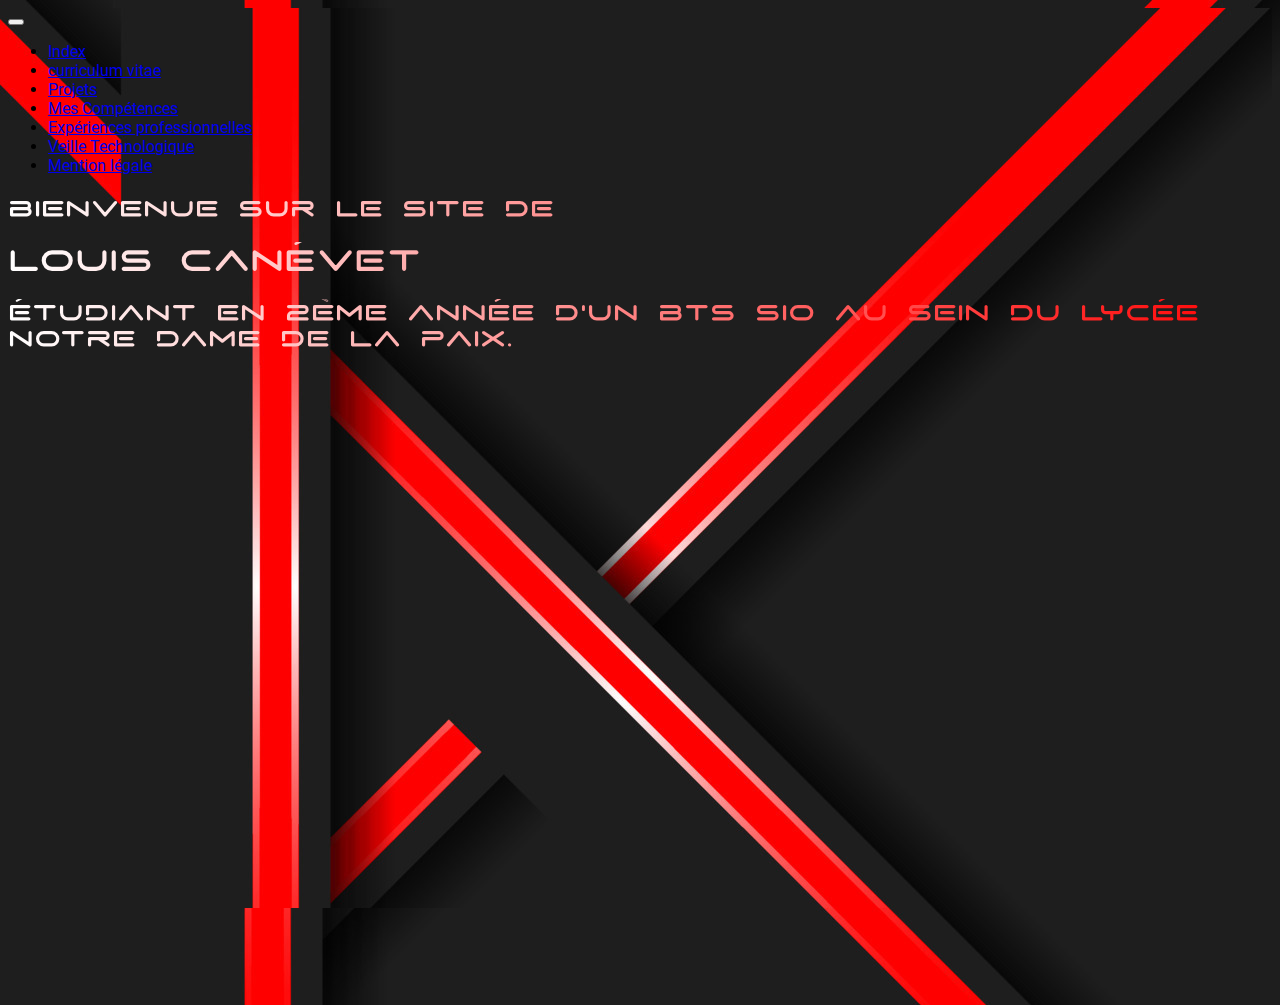
==== index.html @ 80c4b3fd "mon premier commit" ====
<!DOCTYPE html>
<html lang="fr">
<head>

  <meta charset="UTF-8">
  <meta http-equiv="X-UA-Compatible" content="IE=edge">
  <meta name="viewport" content="width=device-width, initial-scale=1.0">
  <link rel="stylesheet" href="css/indexStyle.css">
  <link href="https://cdn.jsdelivr.net/npm/bootstrap@5.2.0/dist/css/bootstrap.min.css" rel="stylesheet" integrity="sha384-gH2yIJqKdNHPEq0n4Mqa/HGKIhSkIHeL5AyhkYV8i59U5AR6csBvApHHNl/vI1Bx" crossorigin="anonymous">
  <title>Louis Canévet | Index</title>

</head>

<body>
  
  <nav class="navbar navbar-expand-md navbar-dark bg-dark justify-content-center">

    <button class="navbar-toggler" type="button" data-bs-toggle="collapse" data-bs-target="#navbar1">
      <span class="navbar-toggler-icon"></span>
    </button>

      <div class="navbar-collapse collapse justify-content-center" id="navbar1">
        <ul class="navbar-nav text-center">
          <li>
            <a class="nav-item nav-link active mx-3 text-white" href="index.html">Index</a>
          </li>
          <li>
            <a class="nav-item nav-link mx-3 text-white" href="/html/cv.html">curriculum vitae</a>
          </li>
          <li>
            <a class="nav-item nav-link mx-3 text-white" href="/html/projets.html">Projets</a>
          </li>
          <li>
            <a class="nav-item nav-link mx-3 text-white" href="/html/competences.html">Mes Compétences</a>
          </li>
          <li>
            <a class="nav-item nav-link mx-3 text-white" href="/html/exppro.html">Expériences professionnelles</a>
          </li>
          <li>
            <a class="nav-item nav-link mx-3 text-white" href="/html/veilleTech.html">Veille Technologique</a>
          </li>
          <li>
            <a class="nav-item nav-link mx-3 text-white" href="/html/mentionlegale.html">Mention légale</a>
          </li>
        </ul>
      </div>
  </nav>

  <div class="d-flex align-items-center container-height">

    <div class="container-md">

      <h2 class="text-center fs-1 ct">Bienvenue sur le site de</h2>
  
      <h1 class="text-center fs-1 ct">Louis canévet</h1>
  
      <h2 class="text-center fs-1 ct">Étudiant en 2ème année d'un BTS SIO au sein du lycée Notre Dame de La paix.</h2>
      
    </div>
    
  </div>
  
  <script src="https://cdn.jsdelivr.net/npm/bootstrap@5.2.0/dist/js/bootstrap.bundle.min.js" integrity="sha384-A3rJD856KowSb7dwlZdYEkO39Gagi7vIsF0jrRAoQmDKKtQBHUuLZ9AsSv4jD4Xa" crossorigin="anonymous"></script>

</body>

</html>
---- css/indexStyle.css ----
@font-face {
  font-family: "SPHERE-FEZ";
  src: url(../font/SPHERE-FEZ.ttf);
}

@font-face {
  font-family: "Roboto-nav";
  src: url(../font/Roboto-Regular.ttf);
}

html,body{
  height: 100%;
  overflow: none;
  color: black;
  background-color: white;
  background-image:url(../img/fondEcranModerne1.jpg);
  background-repeat:no-repeat;
}

.navbar > div > ul > li{
  font-family: "Roboto-nav", serif;
}

nav a:hover {
  background-color: #213242;
}

.container-height{
  height: 90%
}

.ct{
 font-family: "SPHERE-FEZ", serif;
 background: linear-gradient(
  to right,#ffffff, #ff0000);
 -webkit-text-fill-color: transparent;
 -webkit-background-clip: text;
}
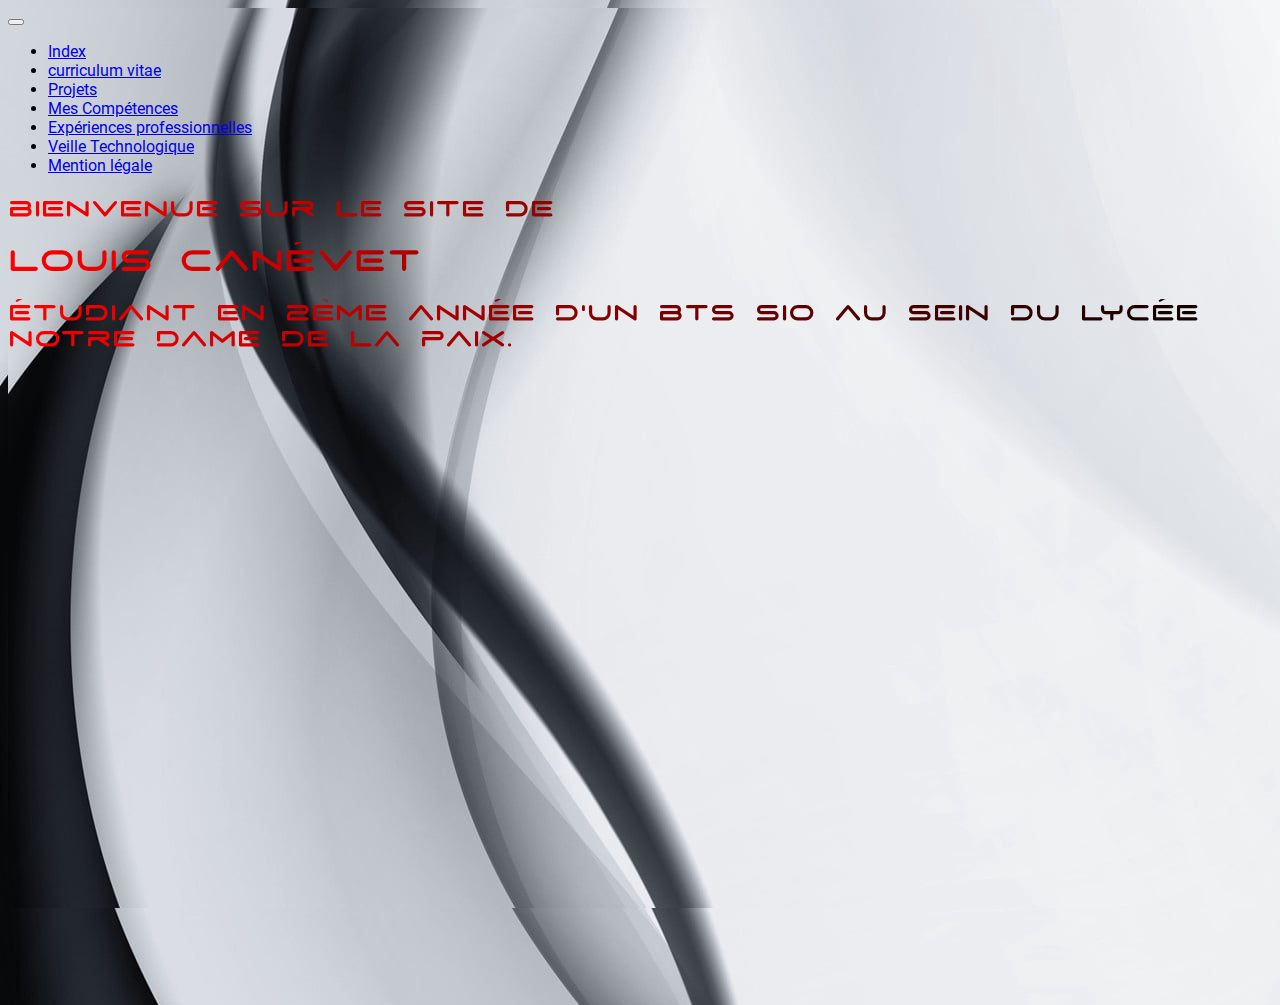
==== commit 033df5be: "modification contenu v1" ====
--- a/index.html
+++ b/index.html
@@ -1,14 +1,12 @@
 <!DOCTYPE html>
 <html lang="fr">
 <head>
-
   <meta charset="UTF-8">
   <meta http-equiv="X-UA-Compatible" content="IE=edge">
   <meta name="viewport" content="width=device-width, initial-scale=1.0">
   <link rel="stylesheet" href="css/indexStyle.css">
   <link href="https://cdn.jsdelivr.net/npm/bootstrap@5.2.0/dist/css/bootstrap.min.css" rel="stylesheet" integrity="sha384-gH2yIJqKdNHPEq0n4Mqa/HGKIhSkIHeL5AyhkYV8i59U5AR6csBvApHHNl/vI1Bx" crossorigin="anonymous">
-  <title>Louis Canévet | Index</title>
-
+  <title>Louis Canévet ~ Index</title>
 </head>
 
 <body>
--- a/css/indexStyle.css
+++ b/css/indexStyle.css
@@ -13,7 +13,7 @@
   overflow: none;
   color: black;
   background-color: white;
-  background-image:url(../img/fondEcranModerne1.jpg);
+  background-image:url(../img/FumeeNoirFondGris.jpg);
   background-repeat:no-repeat;
 }
 
@@ -32,7 +32,7 @@
 .ct{
  font-family: "SPHERE-FEZ", serif;
  background: linear-gradient(
-  to right,#ffffff, #ff0000);
+  to right,#ff0000, #000000);
  -webkit-text-fill-color: transparent;
  -webkit-background-clip: text;
 }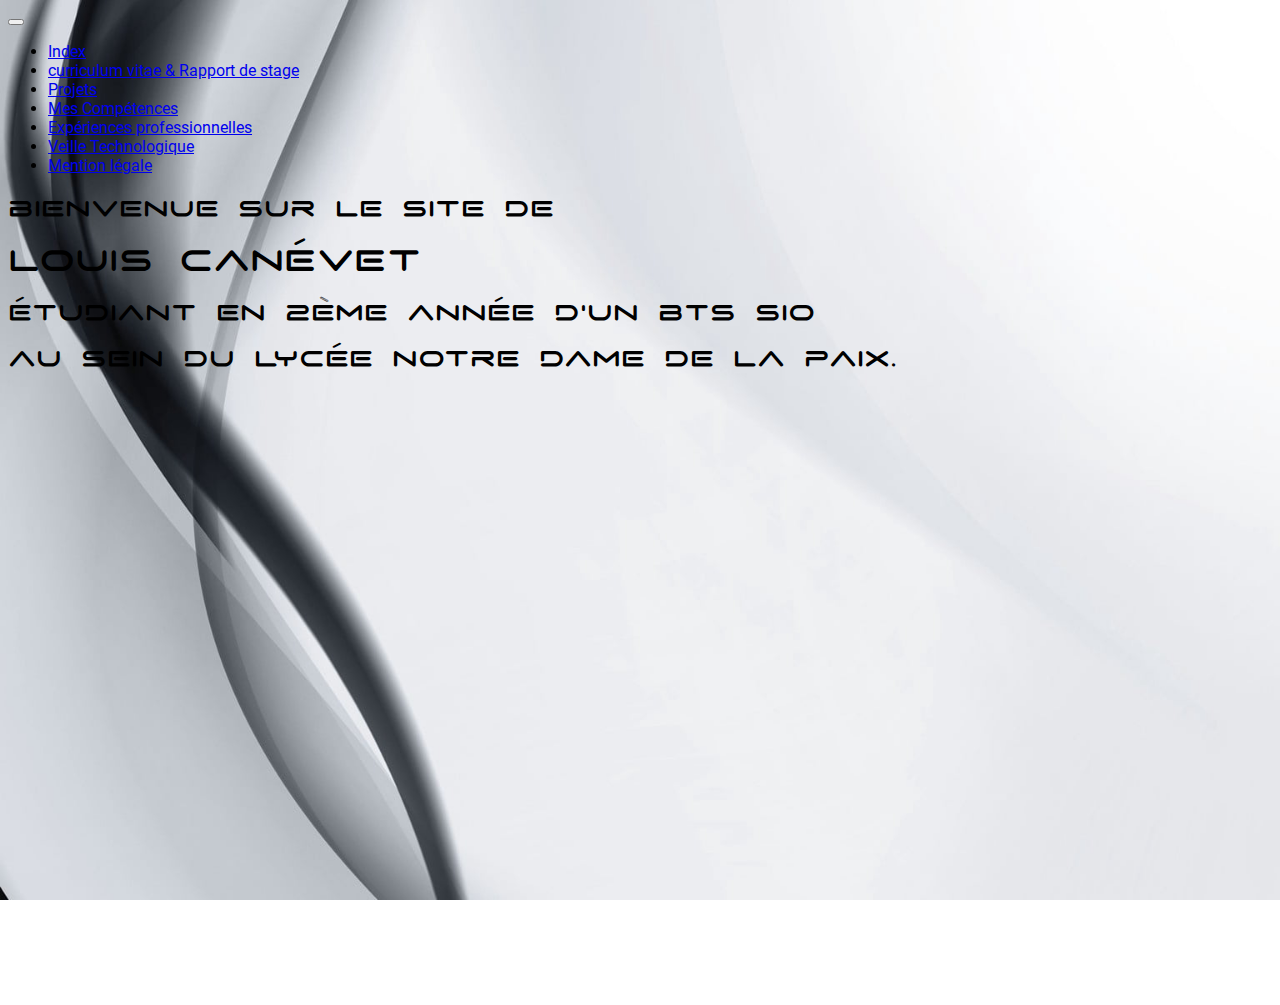
==== commit 7ac33d69: "premier commit" ====
--- a/index.html
+++ b/index.html
@@ -9,7 +9,7 @@
   <title>Louis Canévet ~ Index</title>
 </head>
 
-<body>
+<body style="background-color:white;">
   
   <nav class="navbar navbar-expand-md navbar-dark bg-dark justify-content-center">
 
@@ -23,7 +23,7 @@
             <a class="nav-item nav-link active mx-3 text-white" href="index.html">Index</a>
           </li>
           <li>
-            <a class="nav-item nav-link mx-3 text-white" href="/html/cv.html">curriculum vitae</a>
+            <a class="nav-item nav-link mx-3 text-white" href="/html/cv.html">curriculum vitae & Rapport de stage</a>
           </li>
           <li>
             <a class="nav-item nav-link mx-3 text-white" href="/html/projets.html">Projets</a>
@@ -47,13 +47,10 @@
   <div class="d-flex align-items-center container-height">
 
     <div class="container-md">
-
-      <h2 class="text-center fs-1 ct">Bienvenue sur le site de</h2>
-  
-      <h1 class="text-center fs-1 ct">Louis canévet</h1>
-  
-      <h2 class="text-center fs-1 ct">Étudiant en 2ème année d'un BTS SIO au sein du lycée Notre Dame de La paix.</h2>
-      
+      <h2 class="text-md-end fs-3 ct">Bienvenue sur le site de</h2>
+      <h1 class="text-md-end fs-3 ct">Louis canévet</h1>
+      <h2 class="text-md-end fs-3 ct">Étudiant en 2ème année d'un BTS SIO</h2>
+      <h2 class="text-md-end fs-3 ct">au sein du lycée Notre Dame de La paix.</h2> 
     </div>
     
   </div>
--- a/css/indexStyle.css
+++ b/css/indexStyle.css
@@ -13,8 +13,11 @@
   overflow: none;
   color: black;
   background-color: white;
-  background-image:url(../img/FumeeNoirFondGris.jpg);
+  background-image:url(../img/background/FumeeNoirFondGris.jpg);
+  background-attachment:fixed;
+  background-position:center;
   background-repeat:no-repeat;
+  background-size:cover;
 }
 
 .navbar > div > ul > li{
@@ -31,8 +34,9 @@
 
 .ct{
  font-family: "SPHERE-FEZ", serif;
- background: linear-gradient(
+ color:black;
+ /*background: linear-gradient(
   to right,#ff0000, #000000);
  -webkit-text-fill-color: transparent;
- -webkit-background-clip: text;
+ -webkit-background-clip: text;*/
 }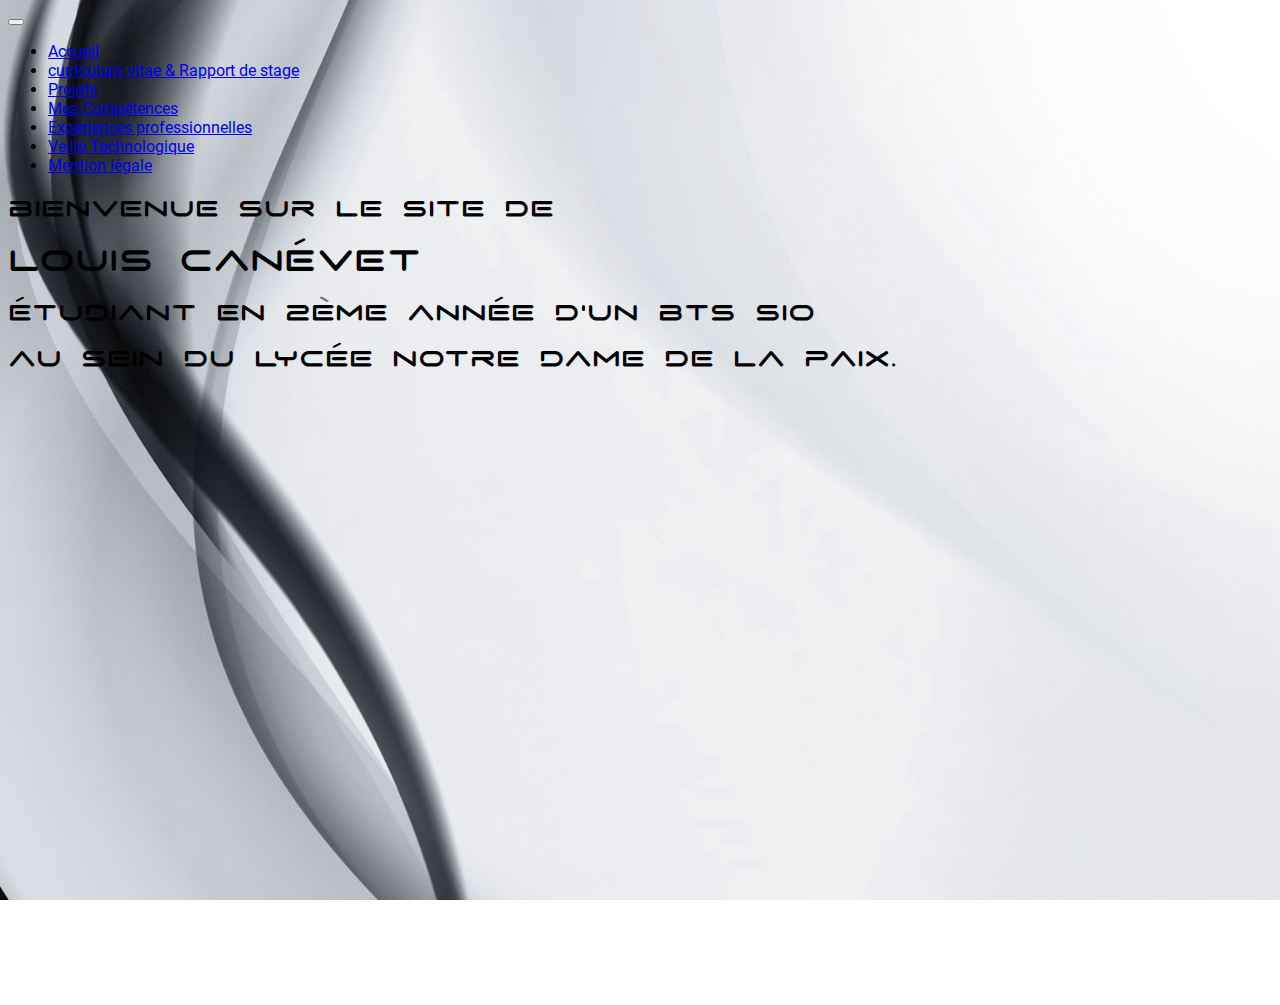
==== commit 7bf5dd9c: "upload" ====
--- a/index.html
+++ b/index.html
@@ -1,62 +1,62 @@
-<!DOCTYPE html>
-<html lang="fr">
-<head>
-  <meta charset="UTF-8">
-  <meta http-equiv="X-UA-Compatible" content="IE=edge">
-  <meta name="viewport" content="width=device-width, initial-scale=1.0">
-  <link rel="stylesheet" href="css/indexStyle.css">
-  <link href="https://cdn.jsdelivr.net/npm/bootstrap@5.2.0/dist/css/bootstrap.min.css" rel="stylesheet" integrity="sha384-gH2yIJqKdNHPEq0n4Mqa/HGKIhSkIHeL5AyhkYV8i59U5AR6csBvApHHNl/vI1Bx" crossorigin="anonymous">
-  <title>Louis Canévet ~ Index</title>
-</head>
-
-<body style="background-color:white;">
-  
-  <nav class="navbar navbar-expand-md navbar-dark bg-dark justify-content-center">
-
-    <button class="navbar-toggler" type="button" data-bs-toggle="collapse" data-bs-target="#navbar1">
-      <span class="navbar-toggler-icon"></span>
-    </button>
-
-      <div class="navbar-collapse collapse justify-content-center" id="navbar1">
-        <ul class="navbar-nav text-center">
-          <li>
-            <a class="nav-item nav-link active mx-3 text-white" href="index.html">Index</a>
-          </li>
-          <li>
-            <a class="nav-item nav-link mx-3 text-white" href="/html/cv.html">curriculum vitae & Rapport de stage</a>
-          </li>
-          <li>
-            <a class="nav-item nav-link mx-3 text-white" href="/html/projets.html">Projets</a>
-          </li>
-          <li>
-            <a class="nav-item nav-link mx-3 text-white" href="/html/competences.html">Mes Compétences</a>
-          </li>
-          <li>
-            <a class="nav-item nav-link mx-3 text-white" href="/html/exppro.html">Expériences professionnelles</a>
-          </li>
-          <li>
-            <a class="nav-item nav-link mx-3 text-white" href="/html/veilleTech.html">Veille Technologique</a>
-          </li>
-          <li>
-            <a class="nav-item nav-link mx-3 text-white" href="/html/mentionlegale.html">Mention légale</a>
-          </li>
-        </ul>
-      </div>
-  </nav>
-
-  <div class="d-flex align-items-center container-height">
-
-    <div class="container-md">
-      <h2 class="text-md-end fs-3 ct">Bienvenue sur le site de</h2>
-      <h1 class="text-md-end fs-3 ct">Louis canévet</h1>
-      <h2 class="text-md-end fs-3 ct">Étudiant en 2ème année d'un BTS SIO</h2>
-      <h2 class="text-md-end fs-3 ct">au sein du lycée Notre Dame de La paix.</h2> 
-    </div>
-    
-  </div>
-  
-  <script src="https://cdn.jsdelivr.net/npm/bootstrap@5.2.0/dist/js/bootstrap.bundle.min.js" integrity="sha384-A3rJD856KowSb7dwlZdYEkO39Gagi7vIsF0jrRAoQmDKKtQBHUuLZ9AsSv4jD4Xa" crossorigin="anonymous"></script>
-
-</body>
-
+<!DOCTYPE html>
+<html lang="fr">
+<head>
+  <meta charset="UTF-8">
+  <meta http-equiv="X-UA-Compatible" content="IE=edge">
+  <meta name="viewport" content="width=device-width, initial-scale=1.0">
+  <link rel="stylesheet" href="css/indexStyle.css">
+  <link href="https://cdn.jsdelivr.net/npm/bootstrap@5.2.0/dist/css/bootstrap.min.css" rel="stylesheet" integrity="sha384-gH2yIJqKdNHPEq0n4Mqa/HGKIhSkIHeL5AyhkYV8i59U5AR6csBvApHHNl/vI1Bx" crossorigin="anonymous">
+  <title>Louis Canévet ~ Index</title>
+</head>
+
+<body style="background-color:white;">
+  
+  <nav class="navbar navbar-expand-md navbar-dark bg-dark justify-content-center">
+
+    <button class="navbar-toggler" type="button" data-bs-toggle="collapse" data-bs-target="#navbar1">
+      <span class="navbar-toggler-icon"></span>
+    </button>
+
+      <div class="navbar-collapse collapse justify-content-center" id="navbar1">
+        <ul class="navbar-nav text-center">
+          <li>
+            <a class="nav-item nav-link active mx-3 text-white" href="index.html">Accueil</a>
+          </li>
+          <li>
+            <a class="nav-item nav-link mx-3 text-white" href="/html/cv.html">curriculum vitae & Rapport de stage</a>
+          </li>
+          <li>
+            <a class="nav-item nav-link mx-3 text-white" href="/html/projets.html">Projets</a>
+          </li>
+          <li>
+            <a class="nav-item nav-link mx-3 text-white" href="/html/competences.html">Mes Compétences</a>
+          </li>
+          <li>
+            <a class="nav-item nav-link mx-3 text-white" href="/html/exppro.html">Expériences professionnelles</a>
+          </li>
+          <li>
+            <a class="nav-item nav-link mx-3 text-white" href="/html/veilleTech.html">Veille Technologique</a>
+          </li>
+          <li>
+            <a class="nav-item nav-link mx-3 text-white" href="/html/mentionlegale.html">Mention légale</a>
+          </li>
+        </ul>
+      </div>
+  </nav>
+
+  <div class="d-flex align-items-center container-height">
+
+    <div class="container-md">
+      <h2 class="text-md-end fs-3 atStyle">Bienvenue sur le site de</h2>
+      <h1 class="text-md-end fs-3 atStyle">Louis canévet</h1>
+      <h2 class="text-md-end fs-3 atStyle">Étudiant en 2ème année d'un BTS SIO</h2>
+      <h2 class="text-md-end fs-3 atStyle">au sein du lycée Notre Dame de La paix.</h2> 
+    </div>
+    
+  </div>
+  
+  <script src="https://cdn.jsdelivr.net/npm/bootstrap@5.2.0/dist/js/bootstrap.bundle.min.js" integrity="sha384-A3rJD856KowSb7dwlZdYEkO39Gagi7vIsF0jrRAoQmDKKtQBHUuLZ9AsSv4jD4Xa" crossorigin="anonymous"></script>
+
+</body>
+
 </html>--- a/css/indexStyle.css
+++ b/css/indexStyle.css
@@ -1,42 +1,42 @@
-@font-face {
-  font-family: "SPHERE-FEZ";
-  src: url(../font/SPHERE-FEZ.ttf);
-}
-
-@font-face {
-  font-family: "Roboto-nav";
-  src: url(../font/Roboto-Regular.ttf);
-}
-
-html,body{
-  height: 100%;
-  overflow: none;
-  color: black;
-  background-color: white;
-  background-image:url(../img/background/FumeeNoirFondGris.jpg);
-  background-attachment:fixed;
-  background-position:center;
-  background-repeat:no-repeat;
-  background-size:cover;
-}
-
-.navbar > div > ul > li{
-  font-family: "Roboto-nav", serif;
-}
-
-nav a:hover {
-  background-color: #213242;
-}
-
-.container-height{
-  height: 90%
-}
-
-.ct{
- font-family: "SPHERE-FEZ", serif;
- color:black;
- /*background: linear-gradient(
-  to right,#ff0000, #000000);
- -webkit-text-fill-color: transparent;
- -webkit-background-clip: text;*/
+@font-face {
+  font-family: "SPHERE-FEZ";
+  src: url(../font/SPHERE-FEZ.ttf);
+}
+
+@font-face {
+  font-family: "Roboto-nav";
+  src: url(../font/Roboto-Regular.ttf);
+}
+
+html,body{
+  height: 100%;
+  overflow: none;
+  color: black;
+  background-color: white;
+  background-image:url(../img/background/FumeeNoirFondGris.jpg);
+  background-attachment:fixed;
+  background-position:center;
+  background-repeat:no-repeat;
+  background-size:cover;
+}
+
+.navbar > div > ul > li{
+  font-family: "Roboto-nav", serif;
+}
+
+nav a:hover {
+  background-color: #213242;
+}
+
+.container-height{
+  height: 90%
+}
+
+.atStyle{
+ font-family: "SPHERE-FEZ", serif;
+ color:black;
+ /*background: linear-gradient(
+  to right,#ff0000, #000000);
+ -webkit-text-fill-color: transparent;
+ -webkit-background-clip: text;*/
 }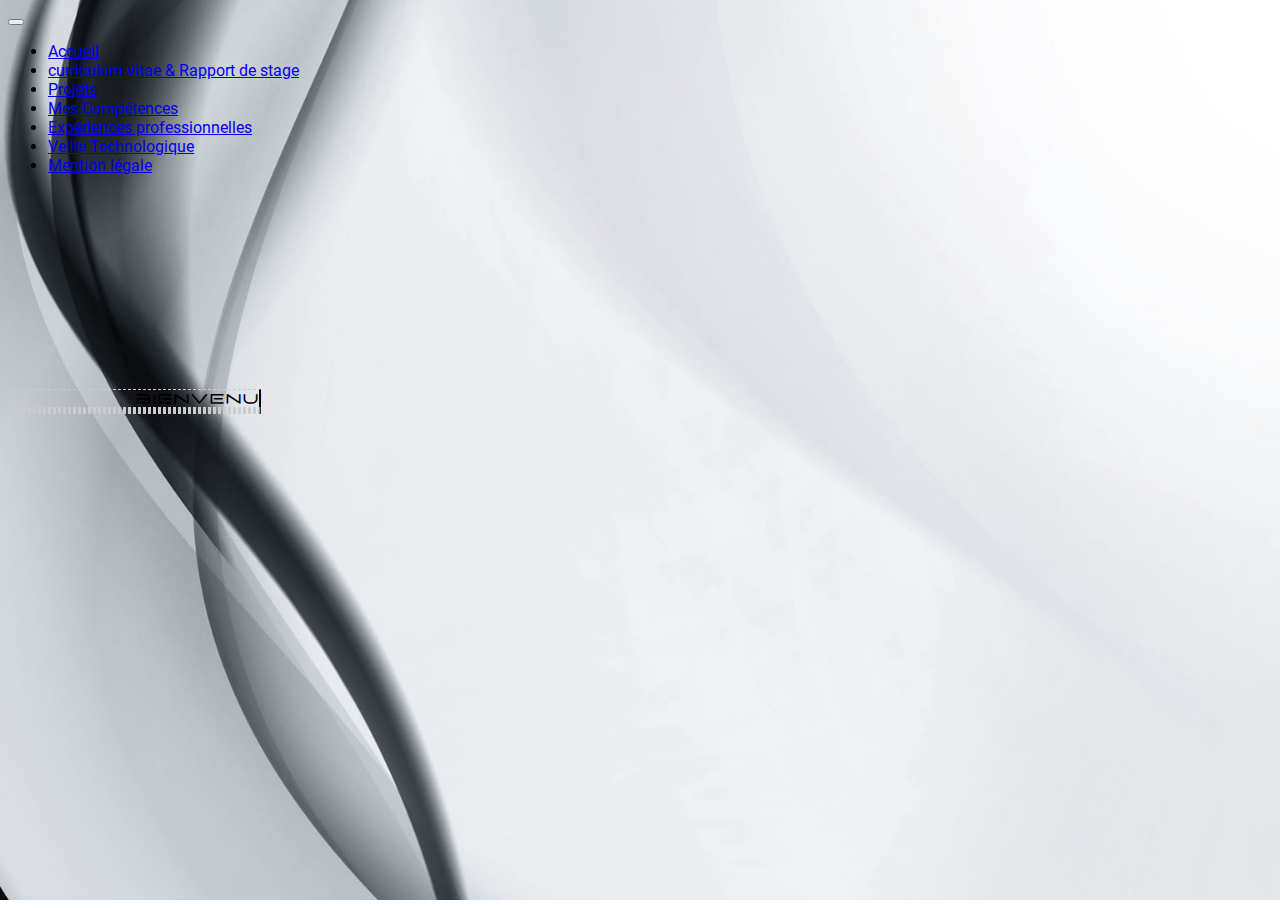
==== commit 17cfdb4f: "mise à jour texte index & correction affichage cv/rapport" ====
--- a/index.html
+++ b/index.html
@@ -43,16 +43,69 @@
         </ul>
       </div>
   </nav>
+<br/>
+<br/>
+<br/>
+<br/>
+<br/>
+<br/>
+<br/>
+<br/>
+<br/>
+<br/>
+<br/>
+    <div class="container-md animate-text text-md-end fs-3" style="text-align:end; /*border-top:2px solid rgb(0, 0, 0);*/ /*border-left:2px solid rgb(0, 0, 0);*/ border-right:2px solid rgb(0, 0, 0); /*background-color: white;*/">
+      <h2>Bienvenue sur le site de</br></h2>
+    </div>
+    <div class="container-md animate-text text-md-end fs-3" style="text-align:end; /*border-left:2px solid rgb(0, 0, 0);*/ border-right:2px solid rgb(0, 0, 0); /*background-color: white;*/">
+      <h1>Louis canévet</br></h1>
+    </div>
+    <div class="container-md animate-text text-md-end fs-3" style="text-align:end; /*border-left:2px solid rgb(0, 0, 0);*/ border-right:2px solid rgb(0, 0, 0); /*background-color: white;*/">
+      <h2>Étudiant en 2ème année d'un BTS SIO</br></h2>
+    </div>
+    <div class="container-md animate-text text-md-end fs-3" style="text-align:end; /*border-bottom:2px solid rgb(0, 0, 0);*/ /*border-left:2px solid rgb(0, 0, 0);*/ border-right:2px solid rgb(0, 0, 0); /*background-color: white;*/">
+      <h2>au sein du lycée Notre Dame de La paix.</br></h2> 
+    </div>
+    <script>
+      /* ------------------------- */
+      /* Version en JavaScript pur */
+      /* ------------------------- */
+      "use strict";
+      window.addEventListener("DOMContentLoaded", (event) => {
+        animate_text();
+      });
+      // -------------------
+      function animate_text() 
+      {
+        let delay = 100,
+            delay_start = 0,
+            contents,
+            letters;
 
-  <div class="d-flex align-items-center container-height">
+        document.querySelectorAll(".animate-text").forEach(function (elem) {
+          contents = elem.textContent.trim();
+          elem.textContent = "";
+          letters = contents.split("");
+          elem.style.visibility = 'visible';
 
-    <div class="container-md">
+          letters.forEach(function (letter, index_1) {
+            setTimeout(function () {
+              // ---------
+              // effet machine à écrire (SIMPLE)
+              elem.textContent += letter;
+            }, delay_start + delay * index_1);
+          });    
+          delay_start += delay * letters.length;
+        });
+      }
+    </script>
+
+    <!--<div class="container-md animate-text text-md-end fs-3 atStyle">
       <h2 class="text-md-end fs-3 atStyle">Bienvenue sur le site de</h2>
       <h1 class="text-md-end fs-3 atStyle">Louis canévet</h1>
       <h2 class="text-md-end fs-3 atStyle">Étudiant en 2ème année d'un BTS SIO</h2>
       <h2 class="text-md-end fs-3 atStyle">au sein du lycée Notre Dame de La paix.</h2> 
-    </div>
-    
+    </div>-->
   </div>
   
   <script src="https://cdn.jsdelivr.net/npm/bootstrap@5.2.0/dist/js/bootstrap.bundle.min.js" integrity="sha384-A3rJD856KowSb7dwlZdYEkO39Gagi7vIsF0jrRAoQmDKKtQBHUuLZ9AsSv4jD4Xa" crossorigin="anonymous"></script>
--- a/css/indexStyle.css
+++ b/css/indexStyle.css
@@ -39,4 +39,39 @@
   to right,#ff0000, #000000);
  -webkit-text-fill-color: transparent;
  -webkit-background-clip: text;*/
-}+}
+
+
+
+/* effet machine à écrire (SIMPLE) */
+.animate-text { 
+	visibility:hidden;
+  font-family:"SPHERE-FEZ",sans-serif;
+  color:black; 
+}
+
+/* déco */
+.animate-text { 
+  font-family: "SPHERE-FEZ", serif;
+  color:black;
+  /*background: linear-gradient(
+   to right,#ff0000, #000000);
+  -webkit-text-fill-color: transparent;
+  -webkit-background-clip: text;*/
+  width:250px; /* pour visualiser le passage a la ligne */
+  border:1px dashed #ccc;
+}
+
+/* effet machine à écrire + animation CSS (SPECIAL) */
+/*
+.animate-text span { 
+	display:inline-block;
+  color:purple; 
+  animation:fade-in 0.8s ease-in-out 1;
+	animation-fill-mode: forwards;
+}
+@keyframes fade-in {
+	0% { opacity:0; font-size:0; xxmargin-left:100px; }
+  100% { opacity:1; xxfont-size:300%; xxtransform:rotate(360deg); margin-left:0; }
+}
+*/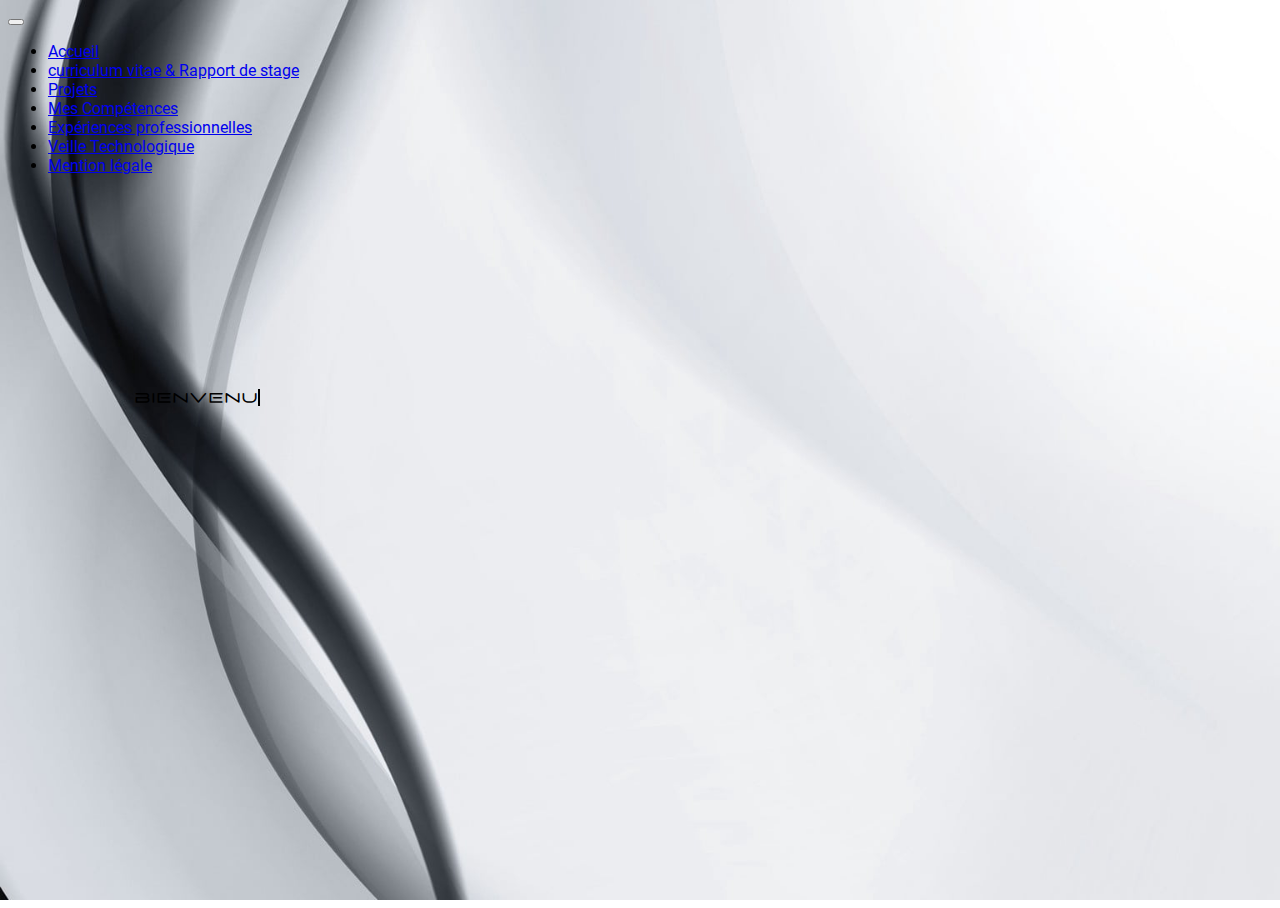
==== commit 8a0bbda4: "suppression des bordure du texte Index" ====
--- a/index.html
+++ b/index.html
@@ -99,13 +99,6 @@
         });
       }
     </script>
-
-    <!--<div class="container-md animate-text text-md-end fs-3 atStyle">
-      <h2 class="text-md-end fs-3 atStyle">Bienvenue sur le site de</h2>
-      <h1 class="text-md-end fs-3 atStyle">Louis canévet</h1>
-      <h2 class="text-md-end fs-3 atStyle">Étudiant en 2ème année d'un BTS SIO</h2>
-      <h2 class="text-md-end fs-3 atStyle">au sein du lycée Notre Dame de La paix.</h2> 
-    </div>-->
   </div>
   
   <script src="https://cdn.jsdelivr.net/npm/bootstrap@5.2.0/dist/js/bootstrap.bundle.min.js" integrity="sha384-A3rJD856KowSb7dwlZdYEkO39Gagi7vIsF0jrRAoQmDKKtQBHUuLZ9AsSv4jD4Xa" crossorigin="anonymous"></script>
--- a/css/indexStyle.css
+++ b/css/indexStyle.css
@@ -59,19 +59,4 @@
   -webkit-text-fill-color: transparent;
   -webkit-background-clip: text;*/
   width:250px; /* pour visualiser le passage a la ligne */
-  border:1px dashed #ccc;
-}
-
-/* effet machine à écrire + animation CSS (SPECIAL) */
-/*
-.animate-text span { 
-	display:inline-block;
-  color:purple; 
-  animation:fade-in 0.8s ease-in-out 1;
-	animation-fill-mode: forwards;
-}
-@keyframes fade-in {
-	0% { opacity:0; font-size:0; xxmargin-left:100px; }
-  100% { opacity:1; xxfont-size:300%; xxtransform:rotate(360deg); margin-left:0; }
-}
-*/+}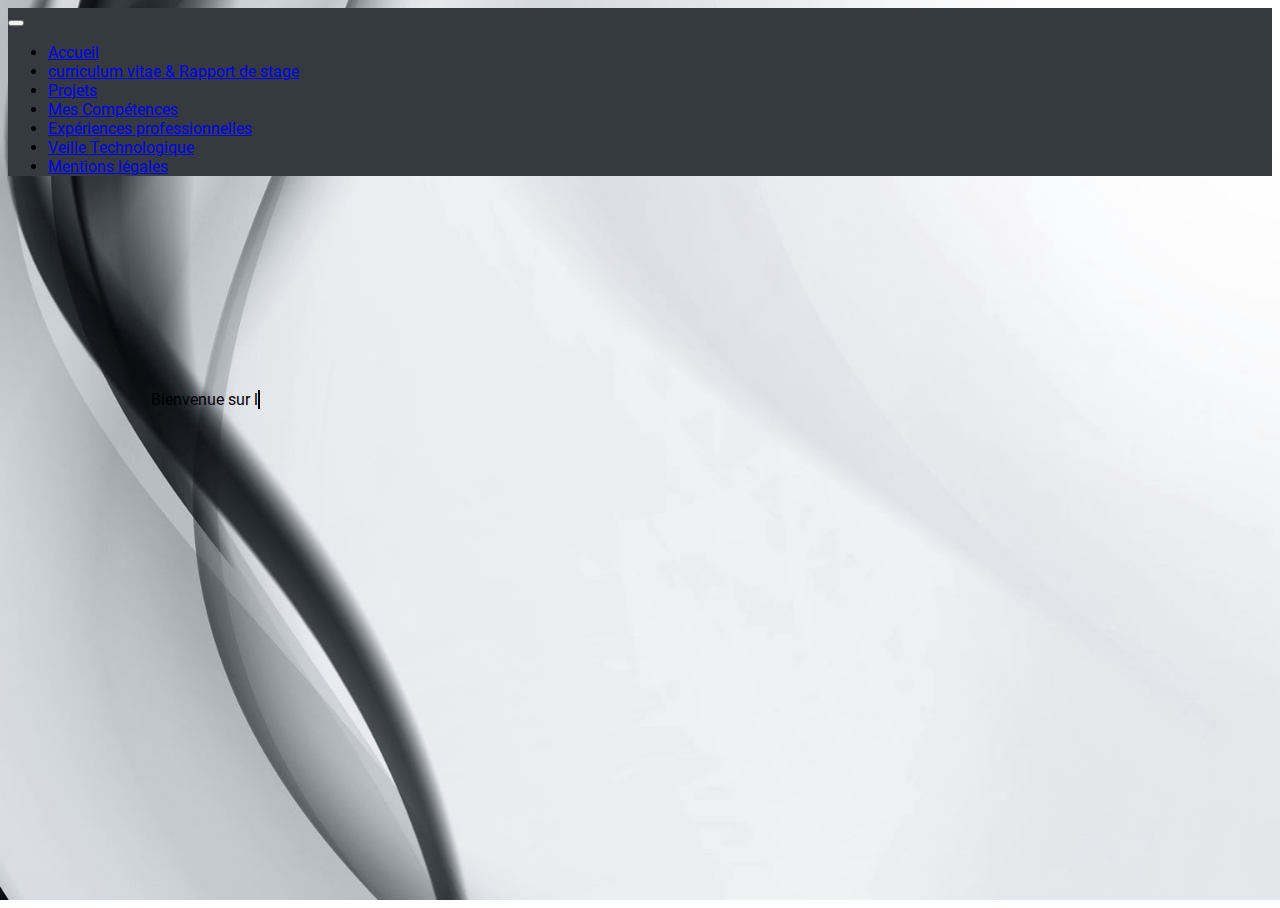
==== commit e9d6bd30: "maj contenu + police" ====
--- a/index.html
+++ b/index.html
@@ -38,7 +38,7 @@
             <a class="nav-item nav-link mx-3 text-white" href="/html/veilleTech.html">Veille Technologique</a>
           </li>
           <li>
-            <a class="nav-item nav-link mx-3 text-white" href="/html/mentionlegale.html">Mention légale</a>
+            <a class="nav-item nav-link mx-3 text-white" href="/html/mentionlegale.html">Mentions légales</a>
           </li>
         </ul>
       </div>
@@ -77,7 +77,7 @@
       // -------------------
       function animate_text() 
       {
-        let delay = 100,
+        let delay = 50,
             delay_start = 0,
             contents,
             letters;
--- a/css/indexStyle.css
+++ b/css/indexStyle.css
@@ -1,8 +1,3 @@
-@font-face {
-  font-family: "SPHERE-FEZ";
-  src: url(../font/SPHERE-FEZ.ttf);
-}
-
 @font-face {
   font-family: "Roboto-nav";
   src: url(../font/Roboto-Regular.ttf);
@@ -20,20 +15,26 @@
   background-size:cover;
 }
 
-.navbar > div > ul > li{
+/* Styles pour la barre de navigation */
+.navbar {
   font-family: "Roboto-nav", serif;
+  background-color: #343a40; /* Couleur de fond */
 }
 
-nav a:hover {
-  background-color: #213242;
+.navbar-nav .nav-item .nav-link {
+  color: white; /* Couleur du texte en blanc */
+}
+
+.navbar-nav .nav-item .nav-link:hover {
+  color: #17a2b8; /* Couleur du texte en bleu au survol */
 }
 
 .container-height{
-  height: 90%
+  height: 90%;
 }
 
 .atStyle{
- font-family: "SPHERE-FEZ", serif;
+ font-family: "Roboto-nav", serif;
  color:black;
  /*background: linear-gradient(
   to right,#ff0000, #000000);
@@ -41,18 +42,16 @@
  -webkit-background-clip: text;*/
 }
 
-
-
 /* effet machine à écrire (SIMPLE) */
 .animate-text { 
 	visibility:hidden;
-  font-family:"SPHERE-FEZ",sans-serif;
+  font-family:"Roboto-nav",sans-serif;
   color:black; 
 }
 
 /* déco */
 .animate-text { 
-  font-family: "SPHERE-FEZ", serif;
+  font-family: "Roboto-nav", serif;
   color:black;
   /*background: linear-gradient(
    to right,#ff0000, #000000);
